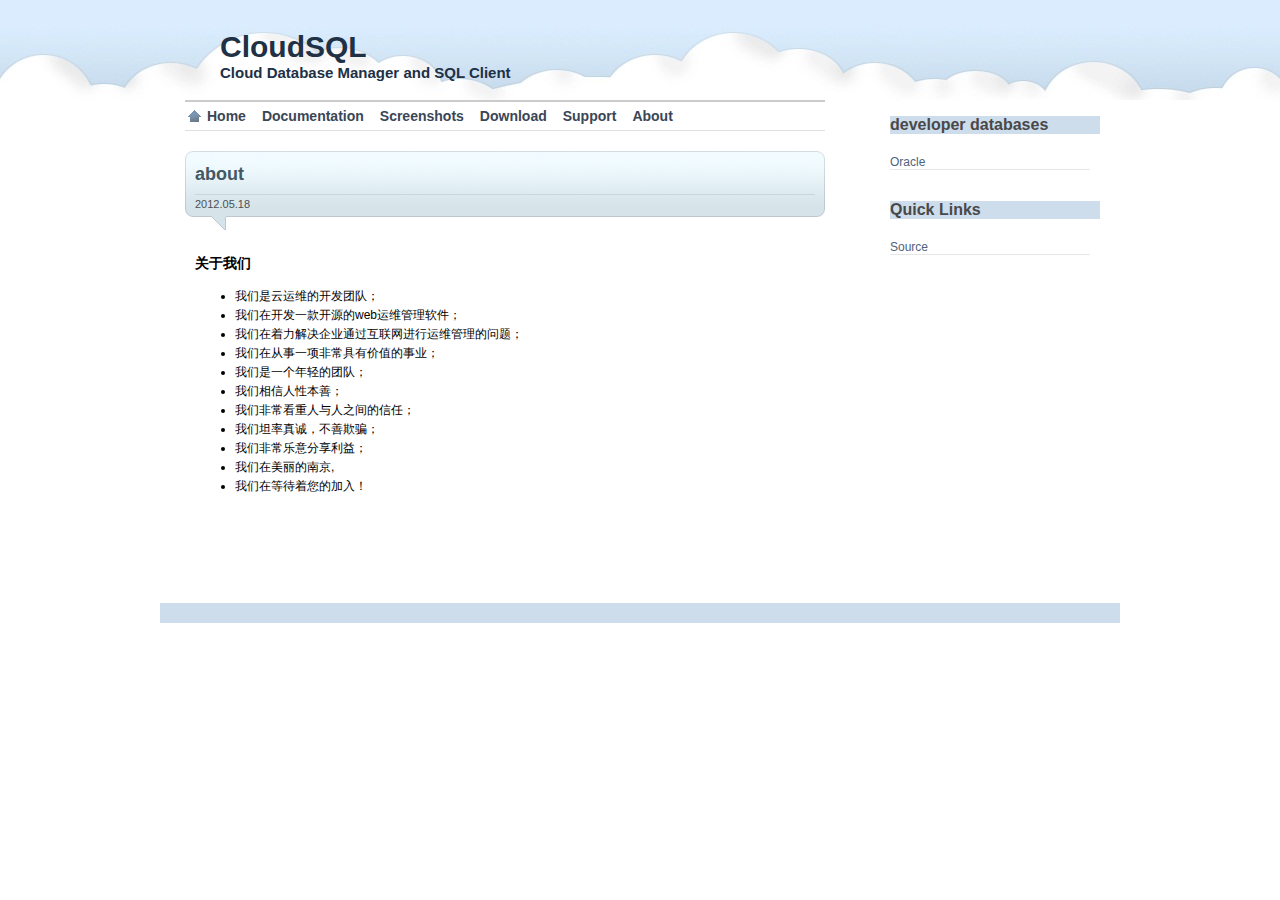
==== about.html @ be4e4856 "完善了页面" ====
<!DOCTYPE html>
<html>
<head>
<title>cloudsql - cloud sql</title>
<meta http-equiv="Content-Type" content="text/html; charset=UTF-8" />	
<meta name="generator" content="cloudsom 0.0.1" /> 
<meta name="description" content="Cloudsql - Cloud Database Manager and SQL Client" />
<meta name="keywords" content="cloud sql database manager database client mysql postgresql ms sql db2 oracle sybase jbase derby odbc jdbc firebird h2 sqllite free freeware entity diagram browser" />

<link rel="stylesheet" href="include/style.css" type="text/css" media="screen" />
<script type='text/javascript' src='include/js/jquery.js'></script>
<script type='text/javascript' src='include/js/external-tracking.min.js'></script>
<style type="text/css">
#main_header a#headertitlelink, #main_header a#headerdesclink  {
    color:#203045;
}
#main_header a:hover#headertoplink {text-decoration:underline; color:#203045; }

.wp-polls, .wp-polls-form {
	 background-color: #CEDDEB; 
}
</style>
<!-- Google Analytics Tracking by Google Analyticator 6.2: http://ronaldheft.com/code/analyticator/ -->
<script type="text/javascript">
	var analyticsFileTypes = [''];
	var analyticsEventTracking = 'enabled';
</script>
<script type="text/javascript">
	var _gaq = _gaq || [];
	_gaq.push(['_setAccount', 'UA-18127436-1']);
	_gaq.push(['_trackPageview']);
	_gaq.push(['_trackPageLoadTime']);

	(function() {
		var ga = document.createElement('script'); ga.type = 'text/javascript'; ga.async = true;
		ga.src = ('https:' == document.location.protocol ? 'https://ssl' : 'http://www') + '.google-analytics.com/ga.js';
		var s = document.getElementsByTagName('script')[0]; s.parentNode.insertBefore(ga, s);
	})();
</script>

	<!-- Page menu code -->
	<script type='text/javascript'> 
	jQuery(document).ready(function() { 
	jQuery("#dropmenu ul").css({display: "none"}); // Opera Fix 
	jQuery("#dropmenu li").hover(function(){ 
			jQuery(this).find('ul:first').css({visibility: "visible",display: "none"}).show(268); 
			},function(){ 
			jQuery(this).find('ul:first').css({visibility: "hidden"}); 
			}); 
	}); 
	</script> 
	<!-- End Page menu Code -->
</head>
<body>
<div id="main_header">
	<div id="header_center">
		<div id="textlinks" style="">
			<div style="float:left; padding: 15px;"></div>
			<div style="float:right">
			<h1><a id="headertitlelink" href="index.html">CloudSQL</a></h1>
			<h2><a id="headerdesclink" href="index.html">Cloud Database Manager and SQL Client</a></h2>
			</div>
		</div>
		<div id="header_wrapper" style="position:absolute;"><a href="/"></a></div>
	</div>
</div>
<div id="main_center">
<div id="left_col">
	<!-- Header -->
	<div id="main_topmenu">
		<ul id="dropmenu"> 
		<li class="page_item"><a href="index.html"  id="homelink" title="Home" >Home</a></li>	
		<li class="page_item"><a href="document.html">Documentation</a></li>
		<li class="page_item"><a href="screenshots.html">Screenshots</a></li>
		<li class="page_item"><a href="download.html">Download</a></li>
		<li class="page_item"><a href="support.html">Support</a></li>
		<li class="page_item"><a href="about.html">About</a></li>
		</ul> 
	</div><!-- End main_topmenu -->
	
	<!-- posts -->
	<div id="posts_contain">
			<div class="post-1 post type-post status-publish format-standard hentry category-uncategorized" id="post-1">
				<div class="post_header">
					<div class="post_header_header"></div>
					<div class="post_header_contain">
						<h2>about</h2>
					<div class="post_info">
						<small>2012.05.18</small>
					</div>
					</div>
				</div><!-- End post_header -->
			
				<div class="post_content">
 <h3>关于我们</h3>
<ul><li>我们是云运维的开发团队；</li>
<li>我们在开发一款开源的web运维管理软件；</li>
<li>我们在着力解决企业通过互联网进行运维管理的问题；</li>
<li>我们在从事一项非常具有价值的事业；</li>
<li>我们是一个年轻的团队；</li>
<li>我们相信人性本善；</li>
<li>我们非常看重人与人之间的信任；</li>
<li>我们坦率真诚，不善欺骗；</li>
<li>我们非常乐意分享利益；</li>
<li>我们在美丽的南京,</li>
<li>我们在等待着您的加入！</li>
</ul>
				</div> <!-- end post_content -->

				<div class="post_footer">
				</div><!-- end post_footer -->
			</div> <!-- end class entry -->
			<div class="navigation">
				<div class="alignleft"></div>
				<div class="alignright"></div>
			</div>
	</div><!-- end posts_contain -->
</div><!-- end left_col -->

<div id="right_col">
		<ul>
			<ul class="sidebar"><div class="widgetcontent"> 
				<div id="polls-2" class="wp-polls">
		<p style="text-align: left;"><strong>developer databases</strong></p>
		<ul class="wp-polls-ul">
		<li><label for="poll-answer-6">Oracle</label></li>
		</ul>
				</div>
			</ul>
			<ul class="sidebar">
				<div class="widgetcontent"> 
				<div id="polls-3" class="wp-polls">
		<p style="text-align: left;"><strong>Quick Links</strong></p>
		<div id="polls-3-ans" class="wp-polls-ans"><ul class="wp-polls-ul">
		<li><label for="poll-answer-17">Source</label></li>
		</ul></div>
				</div>
				</div>
			</ul>
		</ul>
		<div id="right_footer"></div>	
</div><!-- end right_col -->

 <!-- end main_center -->
<div id="page_footer">

</div>
</div>
</body>
</html>
---- include/style.css ----
/*  
Theme Name: DBeaver, based on proClouds
Description: A light and cloudy theme that is fast-loading and great looking. Features custom header, widgets and threaded commments.
Version: 1.23
Author: ProWPthemes
Author URI: http://www.prowpthemes.net
Tags: blue, white, light, two-columns, right-sidebar, fixed-width, custom-header, custom-colors, threaded-comments

Distributed under the terms of the GNU General Public License
*/
	body { margin:0; padding:0; background:#FFF;  font-family: Arial, Helvetica, sans-serif; position:relative}
	#main_center { clear:both; width:960px; top:233px;  margin-left:auto; margin-right:auto  }


	#main_header {width:100%; height:100px;  background:url('images/clouds_header.jpg') repeat-x top}

	#header_center {width:960px;  margin-left:auto; margin-right:auto }
	#header_wrapper {float:left; width:960px; height:110px;}
	#header_wrapper a {display:block; width:960px; height:110px;}

	#main_header h1 {margin: 30px 15px 0 30px; padding:0; font-size:30px; font-family:"Trebuchet MS",'Lucida Grande', Verdana, Arial, Sans-Serif;}
	#main_header h2 {margin:0 0 0 30px; padding:0; font-size:15px; color:#666f73; font-weight:bold}

	#main_header #textlinks {position:absolute;  top:0; z-index:1;}
	#main_header #textlinks a:hover {text-decoration:underline}
	a#headertitlelink {text-decoration:none}
	a#headerdesclink {text-decoration:none}



	#left_col {float:left; width:670px; margin:0 0 0 10px; display: inline}

	#rsslink {float:left; width:155px; height:51px; margin:0 0 20px 45px; display: inline}
	#rsslink a {display:block; width:155px; height:51px; background:url('images/rssbtn.gif') top;}
	#rsslink a:hover {width:155px; height:51px; background:url('images/rssbtn.gif') bottom;}

	#posts_contain { float:left; }
	#posts_contain a{color:#133257}
	#posts_contain blockquote { border-left:2px solid #ebebeb; padding:0 0 0 10px; margin:0  }

	.hentry {float:left; display: inline; margin:0 0 0 15px ; width:640px;  }

	.post_header {float:left; display: inline; width:640px; padding:0 0 20px 0; background:url('images/post-bubble.gif') bottom;}
	.post_header_header {width:640px; background:url('images/post-bubble.gif') top; height:8px; font-size:1px}
	
	.post_header_contain {float:left;display: inline; width:620px; padding: 5px 0 0 10px; }
	.post_header_contain h2 {margin:0; padding:0; color:#435765; font-size:18px;}
	.post_header_contain .post_info { float:left; width:620px; display: inline; margin:6px 0 0 0; padding:3px 0 0 0; font-size:10px; font-weight:bold; color:#5a5a5a; border-top:1px solid #cad6db}
	#posts_contain .post_header_contain .post_info small a { color:#4b5052; text-decoration:underline;}
	.post_header_contain .post_info small a:hover {  text-decoration:underline;}
	.post_header_contain .post_info small { float:left; font-size:11px; font-weight:normal; color:#4b5052}

	.post_header h2 { margin:0; padding:0; font-size:18px; margin:0 0 3px 0}
	#posts_contain .post_header h2 a{ text-decoration:none; color:#4b5457}
	#posts_contain .post_header h2 a:hover{ text-decoration:underline; color:#5d7797}


	#posts_contain	.post_date { font-size:10px; text-align:right }
	#posts_contain	.post_comment_count a span.nocomments{ color:#c2cbd0 !important; text-decoration:none !important }

	#posts_contain	.post_comment_count { font-size:10px; text-align:right; font-weight:bold; float:right; display: inline; }
	#posts_contain	.post_comment_count a {text-decoration:none; color:#657074}

	#posts_contain	.post_content {float:left; display: inline; margin-top:10px; padding:0 15px 0 10px; font-size:12px; line-height:19px;}
	.post_content a img {border:none}

	#posts_contain	.post_tags {float:left; width:490px; font-size:11px; border-top:1px solid #dcdcdc; padding-top:15px;}
	#posts_contain	.post_tags a { text-decoration:none; }
	#posts_contain	.post_tags a:hover { text-decoration:underline; }

	#posts_contain	.post_tags_single {float:left; width:640px; font-size:11px; border-top:1px solid #efefef; padding-top:15px;}
	#posts_contain	.post_tags_single a { text-decoration:none; }
	#posts_contain	.post_tags_single a:hover { text-decoration:underline; }

	.post_footer {float:left; display: inline; width:640px; margin:10px 0 20px 0; font-size:12px; line-height:19px; padding-bottom:20px; }

	.readmore {float:right; display: inline; width:130px; height:29px; }

	.readmore a { display:block; text-decoration:none; color:#000;  width:130px; height:29px; background:url(images/readmore_sprite.gif) top}
	.readmore a:hover {background:url(images/readmore_sprite.gif) center}
	.readmore a:active { background:url(images/readmore_sprite.gif) bottom }

	.readmore span {display:block; padding: 5px 0 0 15px}

	.post_page_selection {border-top:1px solid #bfbfbf; padding:5px; font-weight:bold; color:#a1a1a1; font-size:16px;}
	.post_page_selection strong {font-size:12px}
	.post_page_selection a {text-decoration:none; color:#15345b; }
	.post_page_selection a:hover {color:#000}

.tags_icon {float:left; width:30px; height:13px; background:url('images/tags_img.gif') no-repeat; margin:3px 0 0 0; display: inline}
.comment_ico {float:left; width:18px; height:14px; background:url('images/comment_ico.gif') no-repeat; margin:2px 5px 0 0; display: inline}

/* SIDE BAR */
#right_col { float:right; width: 250px;   }

#right_col a { text-decoration:none; color:#595959; text-decoration:underline}
#right_col a:hover { text-decoration:underline;  color:#000}
#right_col ul {margin:0; padding:0; list-style:none}
#right_col h2 {margin-bottom:5px; font-size:14px; color:#36445e; width:99%}


li#display_info p{float:left; background:#fffce0; color:#595959; width:200px; font-size:12px;  padding:10px; border:1px solid #e5e1c2; margin:15px 0 10px 10px}

#right_footer {float:left; width:250px; height: 30px;  }




/* Widgets */
.widgetcontent {float:left; clear:left; width:210px; padding:0 0 15px 20px;  color:#494949}
.widgetcontent li {  float:left; clear:both; width:200px; color:#4f637b; margin:5px 0 0 0; display: inline; border-bottom:1px solid #e7e7e7; font-size:12px; }

#right_col .widgetcontent a { text-decoration:none; color:#3a4353}
#right_col .widgetcontent a:hover { text-decoration:underline;  color:#3b5d9b}
#right_col .widgetcontent h2 {float:left; clear:both}


.widgetcontent ul ul li{margin-left:10px; border:none; width:99%; clear:both;}

.page-item ul {border:none}


.textwidget { font-size:12px; line-height:18px;}


/* CALANDAR*/
#calendar_wrap {float:left; font-size:12px;width:100%; }
#calendar_wrap table {width: 100%; padding: 0px; border: none; border-spacing:0}
#calendar_wrap td {text-align:center; height: 21px}
.widgetcontent #calendar_wrap td a {color:#0b4b7d; font-weight:bold; text-decoration:underline}
#calendar_wrap #today {background:#f5fcff; border:1px solid #d5e3e8}
#calendar_wrap caption {color:#52595e; font-size:11px; font-weight:bold; padding:0 0 8px 0}
#calendar_wrap th {color:#939c9e; background:#f6fcff;  border-top:1px solid #e5edf1; border-bottom:1px solid #e5edf1;}

#calendar_wrap td#prev {text-align:left;}
#calendar_wrap td#next {text-align:right;}
#calendar_wrap tfoot {}
#calendar_wrap tfoot td{border-bottom:1px solid #e3eef3; padding:5px 0 5px 0; margin-top:5px; border-collapse: collapse;}

/* CATEGORIES */
#sidebar_categories .cat-item { float:left; width:200px; color:#808080; clear:left; margin:5px 0 0 0; border-bottom:1px solid #e7e7e7; font-size:12px;}
#sidebar_categories .children .cat-item {}
#sidebar_categories ul.children { width:auto; width:100%; clear:both}
#sidebar_categories .children li {float:none; display:block; width:100%; clear:left; border-bottom:none; }

/* RECENT POSTS */
#recent-posts { float:left; display: inline }
#recent-posts a:hover {text-decoration:none; color:#fff}
#recent-posts li { border-bottom:1px solid #e7e7e7; width:200px; float:left; font-size:12px; margin:7px 0 0px 0; display: inline}
#recent-posts li span { color:#5f6e80;float:left; padding-bottom:5px;}

/* RECENT COMMENTS */
#recentcomments {}
#recentcomments a.url {display:block; font-weight:bold; margin:0 0 5px 0; clear:both;}
#recentcomments a {display:inline;  font-weight:normal; clear:left}

/* SEARCH */
#sidebar_search { float:left; width:200px; height:38px;  background:url('images/search_bg.gif') no-repeat; margin:0 0 20px 20px !important; padding:0 !important; display: inline}
#sidebar_search input {margin:0; padding:0}
#sidebar_search #s {border:1px solid white; background:none; width:156px; height:30px; float:left; color:#000; padding:6px 0 0 5px; margin:2px 0 0 8px; font-size:15px; font-weight:bold; display: inline; border:0;}
#sidebar_search #searchsubmit { margin:9px 0 0 3px; padding:0; float:left; display: inline; font-size:1px; }
#sidebar_search input#s:focus { outline-width:0;}

/* ARCHIVES */
#sidebar_archives{float:left; width:220px; height:60px; border-bottom:1px solid #e7e7e7;  margin:0 0 15px 10px; padding:0 0 15px 0; display: inline}
#sidebar_archives select {width:200px; height:22px; margin:0 0 0 10px; padding:0; float:left; border:1px solid #fff; display: inline}
#sidebar_archives h2 { color:#36445E; margin:14px 0 10px 10px; padding:0; float:left; display: inline; width:auto; }
#sidebar_archives span {float:left; Font-size:13px; color:#555; font-size:10px; margin:16px 0 0 10px; padding:0; display: inline}
#sidebar_archives select { border:1px solid white; color:#7f7f7f}




/* PAGE FOOTER */
#page_footer {float:left; width:960px; color:#FFF; font-size:12px; text-align:center; margin:30px 0 0 0; padding-bottom:20px;background-color: #CEDDEB;}
#page_footer a { text-decoration:none; color:#344a63; padding:15px; }
#page_footer a:hover { text-decoration:underline; color:#000; }

#bottom_footer {float:left; width:900px; color:#FFF; font-size:12px; text-align:center; margin:20px 0 0 0; border-top:1px solid #ececec;  padding:10px 0 10px 0;}
 
#bottom_footer #copyright {font-size:10px; float:left; color:#565656; padding:0 0 50px 0}

#bottom_footer #credit {font-size:10px; float:left; color:#c0c0c0; clear:left; margin-top:2px;}
#bottom_footer #credit h1 {margin:0; padding:0; font-size:inherit; font-weight:normal; display:inline; font-size:10px}
#bottom_footer #credit a { text-decoration:none; color:#c0c0c0; }
#bottom_footer #credit a:hover { text-decoration:underline; color:#c0c0c0; }

#bottom_footer  #credit span { display: inline; font-weight:normal; color:#0f2a46; padding-left:10px; }
#bottom_footer  #credit span a  { text-decoration:none; color:#0f2a46;  }
#bottom_footer  #credit span a:hover  { color:#0f2a46;  }
#bottom_footer  #credit span strong {font-weight:normal}

/* SINGLE PAGE */

.nextprev {float:left; border-top:1px solid #e4e4e4; padding:10px 0 0 0; margin-top:10px; width:640px}
.nextprev a {text-decoration:none}
.nextprev a:hover {text-decoration:underline}
.nextprev .what {display:block; font-size:10px; color:#878787}
.nextprev .prev {float:left}
.nextprev .next {float:right; text-align:right}

/* TOP MENU */

#main_topmenu {float:left; width:640px; margin:0 0 20px 15px; padding:0 0 0 0; font-size:14px; display: inline; border-top:2px solid #cbcbcb; border-bottom:1px solid #dfdfdf}

#homelink { padding-left:22px !important; background:url('images/home_arrow.gif') no-repeat left center }
a#homelink:hover {background:url('images/home_arrow.gif') no-repeat left center !important}


#dropmenu {float:left; margin:0; padding:0 0 0px 0; list-style:none; position:relative; line-height:22px; z-index:2; width:640px; font-weight:bold;} 
#dropmenu a {display:block; padding:3px 8px; color:#3a4656; text-decoration:none; } 
#dropmenu a:hover {background:#fdffff; color:#000;}
#dropmenu ul {margin:0; padding:0; list-style:none; position:relative; line-height:20px; z-index:3;  font-weight:bold; background:#fff; position:absolute; display:none; top:28px; left:-1px;}
#dropmenu li {float:left; position:relative;  display:block} 
#dropmenu ul a {border-left:1px solid #595f68;border-right:1px solid #595f68;} 
#dropmenu li ul {border-top:1px solid #595f68; border-bottom:1px solid #595f68; width:167px;} 
#dropmenu li ul a {width:150px; height:auto; float:left;  border-bottom:1px solid #cccccc;} 
#dropmenu .page_item  { background:#FFF;  }/* border for IE6 page link listing fix */
#dropmenu .page_item .page_item  { font-size:11px; border:none;}
#dropmenu .page_item li ul a {width: auto}

#dropmenu ul ul {line-height:20px;top:auto; }
#dropmenu ul li{ }
#dropmenu li ul ul {left:12em; margin:0px 0 0 10px;} 
#dropmenu li:hover ul ul, #dropmenu li:hover ul ul ul, #dropmenu li:hover ul ul ul ul {display:none;} 
#dropmenu li:hover ul, #dropmenu li li:hover ul, #dropmenu li li li:hover ul, #dropmenu li li li li:hover ul {display:block;} 

/* PAGE NAVIGATION */

.navigation { float:left; width:630px; padding:0 0 15px 18px; }
.navigation a {  width:205px; height:43px; display:block; text-decoration:none; font-size:12px;; font-weight:bold; color:#000}


.navigation .alignleft  { float:left; ; text-align:right; width:205px;  }
.navigation .alignleft a {  background:url('images/pagenav_sprite.gif') top left }
.navigation .alignleft a:hover {background:url('images/pagenav_sprite.gif') bottom left}
.navigation .alignleft span {float:right; margin:15px 25px 0 0; }

.navigation .alignright { float:right; text-align:left;  width:205px; }
.navigation .alignright a {  background:url('images/pagenav_sprite.gif') top right }
.navigation .alignright a:hover {background:url('images/pagenav_sprite.gif') bottom right}
.navigation .alignright span {float:left; margin:15px 0 0 25px; }


/* COMMENT PAGE */


#respond {float:left; font-size:12px; margin:50px; width:500px; display: inline; padding:3px 3px 15px 3px; 
border-top:3px solid #dedede; border-bottom:3px solid #dedede; border-left:1px solid #dedede; border-right:1px solid #dedede; background:#f4f4f4}

#comment_contain #respond {margin:20px 0 30px 15px}

#comment_contain #respond form p, #respond form p {margin:0; padding:0; display: inline; width:160px;  float:left; color:#777777; clear:none }

#respond p.info {width:300px;}

#respond form {float:left; padding:5px; margin:0;}

#respond p input {width:150px; margin:0; padding:3px; border:1px solid #dad7cd}
#respond small {font-size:10px;}
#respond input#submit {margin:0; padding:5px; border:1px solid #9a9a9a}

#left_col #respond textarea { float:left; width:465px; height:60px; margin:10px 0 10px 0; border:1px solid #dedede; display: inline;  font-family: Arial, Helvetica, sans-serif; font-size:12px;  resize:none;}
#respond .post_footer { background:none; width:400px; width:100%; padding:0; margin:0}


#respond h3, #comment_contain #respond h3 { color:#1c4769; margin:0; padding:10px 0 0 10px; font-size:14px;}

#respond .cancel-comment-reply small{display: inline; margin:5px 0 5px 5px; font-size:12px; background:#dfefff; color:#4d5a67;}
#respond .cancel-comment-reply a {text-decoration:underline;}


#left_col textarea { float:left; width:450px; height:60px; margin:5px 0 5px 10px; padding:10px; border:1px solid #dadada; display: inline;  font-family: Arial, Helvetica, sans-serif; font-size:12px;  resize:none;}
.commentlist textarea {width:90%}
.commentlist .post_footer { background:none; width:400px}
.commentlist #respond {margin:10px 0 30px 30px; padding:0 0 10px 0; border-bottom:2px solid #dadada}



.cancel-comment-reply {padding:3px;}

#comment_contain {float:left;  margin:20px 0 0 10px; padding:0; display: inline; overflow:hidden; font-size:11px }
.commentlist {float:left; width:100%; padding:0; margin:0}

#comment_contain h3#comments {padding:0; margin:0 0 0 20px; font-size:14px; color:#a2a2a2; font-weight:bold}
#comment_contain h3 {padding:0; margin:0 0 0 20px; font-size:12px; font-weight:bold}
#comment_contain a {text-decoration:none}
#comment_contain ol {margin:0; padding:0; list-style:none}
#comment_contain ul {margin:0; padding:0; list-style:none}
#comment_contain li {margin:0; padding:0; list-style:none}


#sidebar_categories ul.children { padding-left:15px !important; }

#comment_contain .comment {float:left; width: 470px; display: inline; margin:0 0 10px 50px; clear:left; padding:0 0 10px 0; border-bottom:1px solid #dadada}
#comment_contain .trackback {float:left; width: 470px; display: inline; margin:0 0 10px 50px; clear:left; padding:0 0 10px 0; border-bottom:1px solid #dadada }
#comment_contain .pingback {float:left; width: 470px; display: inline; margin:0 0 10px 50px; clear:left; padding:0 0 10px 0; border-bottom:1px solid #dadada }

#comment_contain blockquote {float:left; width:99%; clear:both; margin:0; padding:0 0 0 5px; border-left:1px solid #dfdfdf}
#comment_contain .avatar {float:left; }

#comment_contain p {float:left; ; padding:0 0 10px 5px; display: inline; padding:0; display:block; clear:left; font-size:11px; color:#333 }
#comment_contain .comment-content p { width: 99%; height:99%; overflow: hidden } /* ie fix */
.trackback #comment_contain p { margin:0 0 0 20px;  }


/* for threaded comments */
#comment_contain ul.children {float:left; margin:0 0 0 15px; padding:0; display: inline; list-style:none; clear:left; }

#comment_contain ul.children .comment { border-left:1px solid #dadada}

.comment-author { float:left;   overflow:hidden; }

.bypostauthor .comment-content {border-top: 1px solid #97a3b3; overflow:hidden; background:#f3f8ff}

.comment-content {float:left; width:400px; padding:0 0 0 10px; overflow:visible }
li.trackback .comment-content {float:left; width:453px; }
li.pingback .comment-content {float:left; width:453px; }

.commentmetadata {float:left;  padding:0 0 5px 0; margin:0 0 5px 0; width: 99%}
.comment-author img {float:left; margin:0 0 5px 5px; display: inline;}
.commentauthorlink { float:left; text-decoration:none; margin:0 10px 0 0}
.commentauthorlink a { font-weight:bold}

.trackback .commentdatelink, .pingback .commentdatelink { font-size:11px; float:left; width:99%; clear:left; }
.commentdatelink { font-size:11px; float:left; }
.commentdatelink a { color:#99a7aa; font-size:11px}


.depth-1 {}
.reply {   clear:both; text-align:right;}
/* WORDPRESS SPECIFIC */

.aligncenter {	display: block;margin-left: auto;margin-right: auto;}


.alignleft {float: left;}
img.alignleft {margin:15px 20px 15px 0;}

.alignright {float: right;}
img.alignright {margin:15px 0 15px 20px;}

.wp-caption {
	border: 1px solid #ddd;
	text-align: center;
	background-color: #f3f3f3;
	padding-top: 4px;
	-moz-border-radius: 3px;
	-khtml-border-radius: 3px;
	-webkit-border-radius: 3px;
	border-radius: 3px;
} 
.wp-caption img { margin: 0; padding: 0;border: 0 none;}
.wp-caption-dd { font-size: 11px; line-height: 17px; padding: 0 4px 5px; margin: 0; }
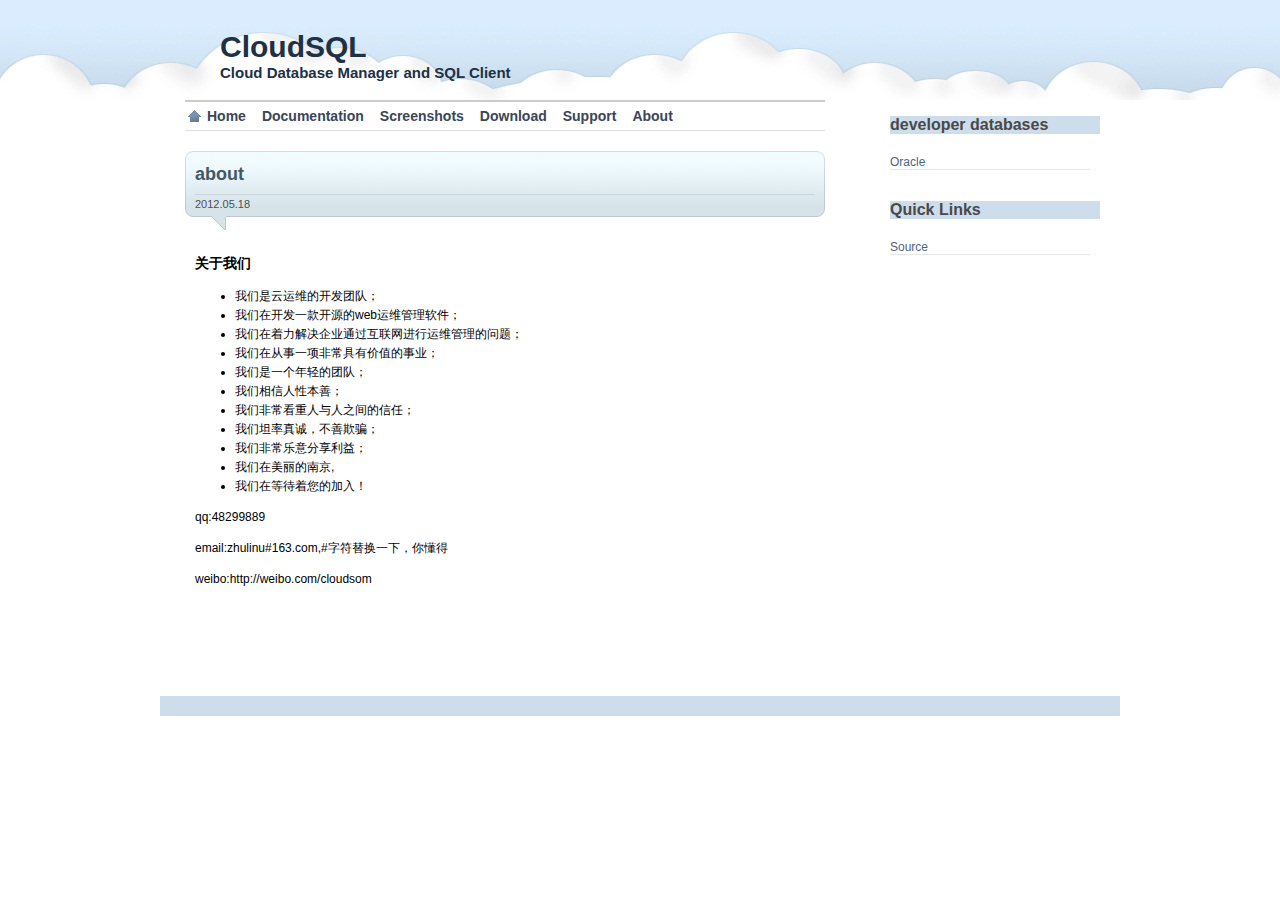
==== commit 0e171d80: "完善了about" ====
--- a/about.html
+++ b/about.html
@@ -105,6 +105,9 @@
 <li>我们在美丽的南京,</li>
 <li>我们在等待着您的加入！</li>
 </ul>
+<p>qq:48299889</p>
+<p>email:zhulinu#163.com,#字符替换一下，你懂得</p>
+<p>weibo:http://weibo.com/cloudsom</p>
 				</div> <!-- end post_content -->
 
 				<div class="post_footer">
